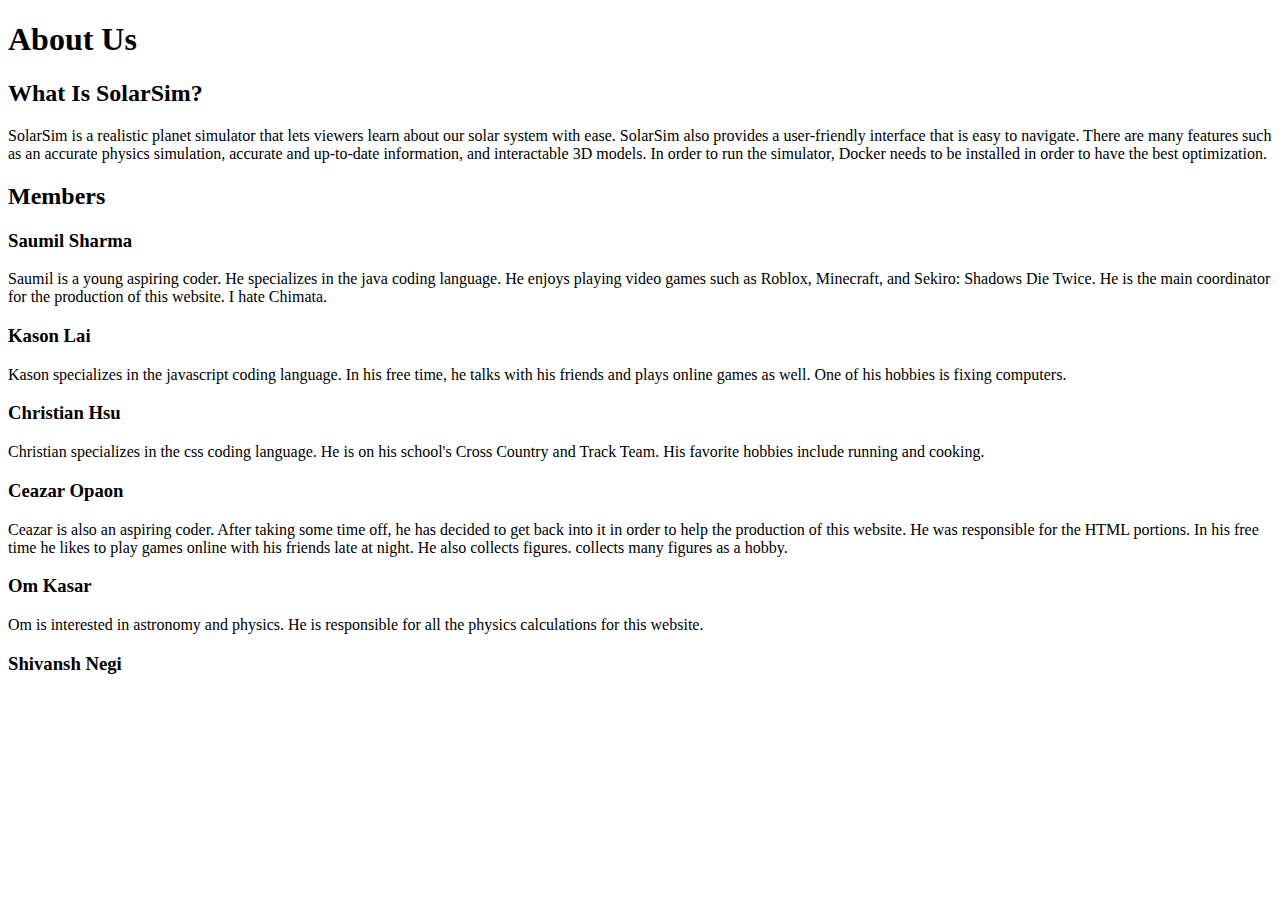
==== src/main/resources/static/about.html @ 8c4b788d "About.html Formatting" ====
<!DOCTYPE html>
<html>
  <head> 
    <title>About - SolarSim</title>
    <link rel="stylesheet" href="css/about.css">
  </head>

  <body>
    <h1>About Us</h1>

    <h2>What Is SolarSim?</h2>
    <p>
      SolarSim is a realistic planet simulator that lets viewers learn about our
      solar system with ease. SolarSim also provides a user-friendly interface
      that is easy to navigate. There are many features such as an accurate
      physics simulation, accurate and up-to-date information, and interactable
      3D models. In order to run the simulator, Docker needs to be installed in
      order to have the best optimization.
    </p>

    <h2>Members</h2>

    <h3 class="Saumil">Saumil Sharma</h3>
    <p>
      Saumil is a young aspiring coder. He specializes in the java coding
      language. He enjoys playing video games such as Roblox, Minecraft, and
      Sekiro: Shadows Die Twice. He is the main coordinator for the production
      of this website. I hate Chimata.
    </p>

    <h3>Kason Lai</h3>
    <p>
      Kason specializes in the javascript coding language. In his free time, he
      talks with his friends and plays online games as well. One of his hobbies
      is fixing computers.
    </p>

    <h3>Christian Hsu</h3>
    <p>
      Christian specializes in the css coding language. He is on his school's
      Cross Country and Track Team. His favorite hobbies include running and
      cooking.
    </p>

    <h3>Ceazar Opaon</h3>
    <p>
      Ceazar is also an aspiring coder. After taking some time off, he has
      decided to get back into it in order to help the production of this
      website. He was responsible for the HTML portions. In his free time he
      likes to play games online with his friends late at night. He also
      collects figures. collects many figures as a hobby.
    </p>

    <h3>Om Kasar</h3>
    <p>
      Om is interested in astronomy and physics. He is responsible for all the
      physics calculations for this website.
    </p>

    <h3>Shivansh Negi</h3>
    <p></p>
  </body>
</html>
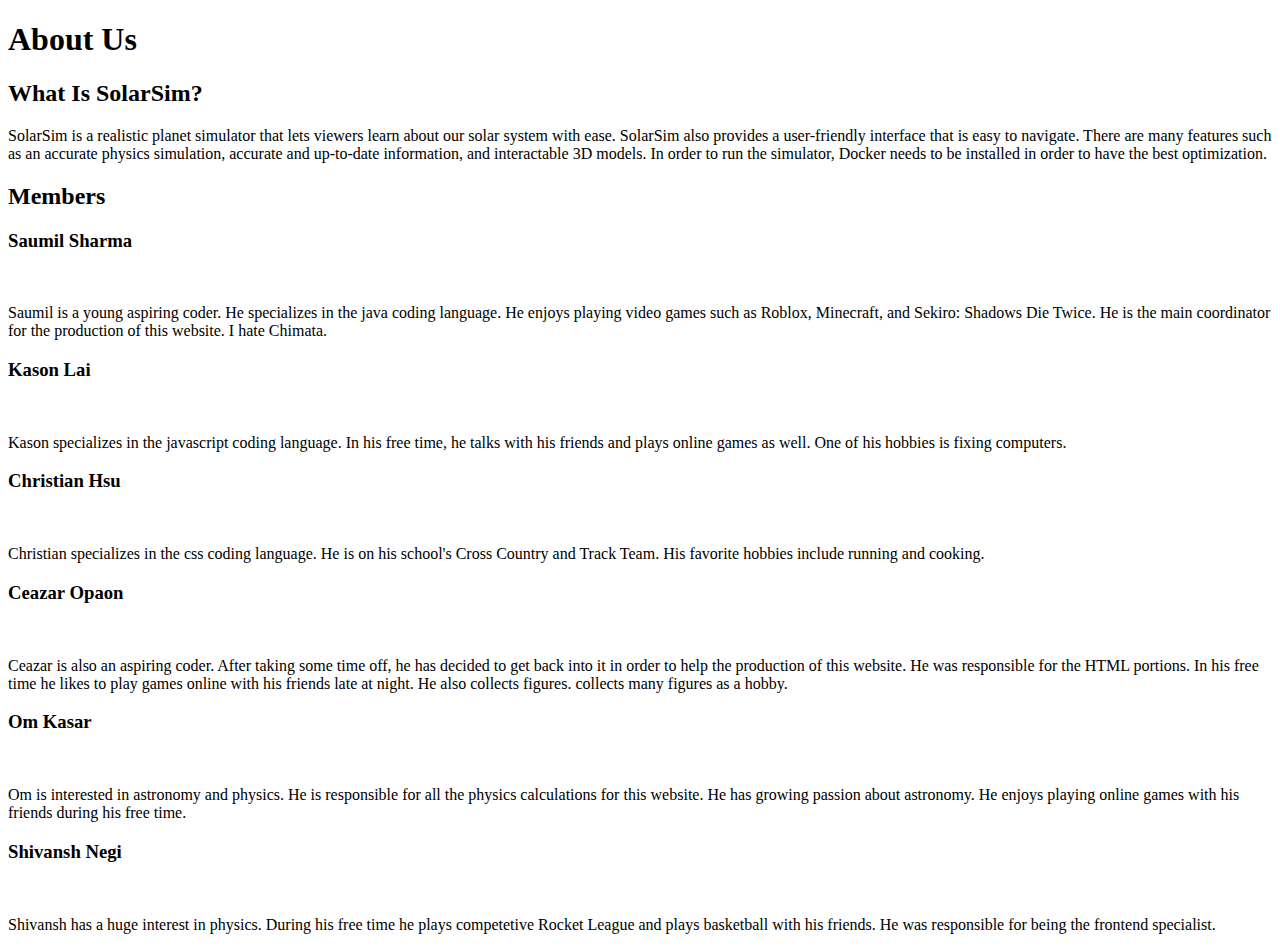
==== commit 1de79be9: "Added Image Classes" ====
--- a/src/main/resources/static/about.html
+++ b/src/main/resources/static/about.html
@@ -1,63 +1,76 @@
 <!DOCTYPE html>
 <html>
-  <head> 
-    <title>About - SolarSim</title>
-    <link rel="stylesheet" href="css/about.css">
-  </head>
 
-  <body>
-    <h1>About Us</h1>
+<head>
+  <title>About - SolarSim</title>
+  <link rel="stylesheet" href="css/about.css">
+</head>
 
-    <h2>What Is SolarSim?</h2>
-    <p>
-      SolarSim is a realistic planet simulator that lets viewers learn about our
-      solar system with ease. SolarSim also provides a user-friendly interface
-      that is easy to navigate. There are many features such as an accurate
-      physics simulation, accurate and up-to-date information, and interactable
-      3D models. In order to run the simulator, Docker needs to be installed in
-      order to have the best optimization.
-    </p>
+<body>
+  <h1>About Us</h1>
 
-    <h2>Members</h2>
+  <h2>What Is SolarSim?</h2>
+  <p>
+    SolarSim is a realistic planet simulator that lets viewers learn about our
+    solar system with ease. SolarSim also provides a user-friendly interface
+    that is easy to navigate. There are many features such as an accurate
+    physics simulation, accurate and up-to-date information, and interactable
+    3D models. In order to run the simulator, Docker needs to be installed in
+    order to have the best optimization.
+  </p>
 
-    <h3 class="Saumil">Saumil Sharma</h3>
-    <p>
-      Saumil is a young aspiring coder. He specializes in the java coding
-      language. He enjoys playing video games such as Roblox, Minecraft, and
-      Sekiro: Shadows Die Twice. He is the main coordinator for the production
-      of this website. I hate Chimata.
-    </p>
+  <h2>Members</h2>
 
-    <h3>Kason Lai</h3>
-    <p>
-      Kason specializes in the javascript coding language. In his free time, he
-      talks with his friends and plays online games as well. One of his hobbies
-      is fixing computers.
-    </p>
+  <h3 class="Saumil">Saumil Sharma</h3>
+  <img src="" class="saumil image">
+  <p>
+    Saumil is a young aspiring coder. He specializes in the java coding
+    language. He enjoys playing video games such as Roblox, Minecraft, and
+    Sekiro: Shadows Die Twice. He is the main coordinator for the production
+    of this website. I hate Chimata.
+  </p>
 
-    <h3>Christian Hsu</h3>
-    <p>
-      Christian specializes in the css coding language. He is on his school's
-      Cross Country and Track Team. His favorite hobbies include running and
-      cooking.
-    </p>
+  <h3 class="Kason">Kason Lai</h3>
+  <img src="" class="kason image">
+  <p>
+    Kason specializes in the javascript coding language. In his free time, he
+    talks with his friends and plays online games as well. One of his hobbies
+    is fixing computers.
+  </p>
 
-    <h3>Ceazar Opaon</h3>
-    <p>
-      Ceazar is also an aspiring coder. After taking some time off, he has
-      decided to get back into it in order to help the production of this
-      website. He was responsible for the HTML portions. In his free time he
-      likes to play games online with his friends late at night. He also
-      collects figures. collects many figures as a hobby.
-    </p>
+  <h3 class="Christian">Christian Hsu</h3>
+  <img src="" class="christian image">
+  <p>
+    Christian specializes in the css coding language. He is on his school's
+    Cross Country and Track Team. His favorite hobbies include running and
+    cooking.
+  </p>
 
-    <h3>Om Kasar</h3>
-    <p>
-      Om is interested in astronomy and physics. He is responsible for all the
-      physics calculations for this website.
-    </p>
+  <h3 class="Ceazar">Ceazar Opaon</h3>
+  <img src="" class="ceazar image">
+  <p>
+    Ceazar is also an aspiring coder. After taking some time off, he has
+    decided to get back into it in order to help the production of this
+    website. He was responsible for the HTML portions. In his free time he
+    likes to play games online with his friends late at night. He also
+    collects figures. collects many figures as a hobby.
+  </p>
 
-    <h3>Shivansh Negi</h3>
-    <p></p>
-  </body>
-</html>
+  <h3 class="Om">Om Kasar</h3>
+  <img src="" class="om image">
+  <p>
+    Om is interested in astronomy and physics. He is responsible for all the
+    physics calculations for this website. He has growing passion about astronomy. He enjoys playing online games with
+    his friends during his free time.
+  </p>
+
+  <h3 class="Shivansh">Shivansh Negi</h3>
+  <img src="" class="shivansh image">
+  <p>
+    Shivansh has a huge interest in physics. During his free time he plays competetive Rocket League and plays
+    basketball with his friends. He was responsible for being the frontend specialist.
+  </p>
+
+</body>
+
+</html>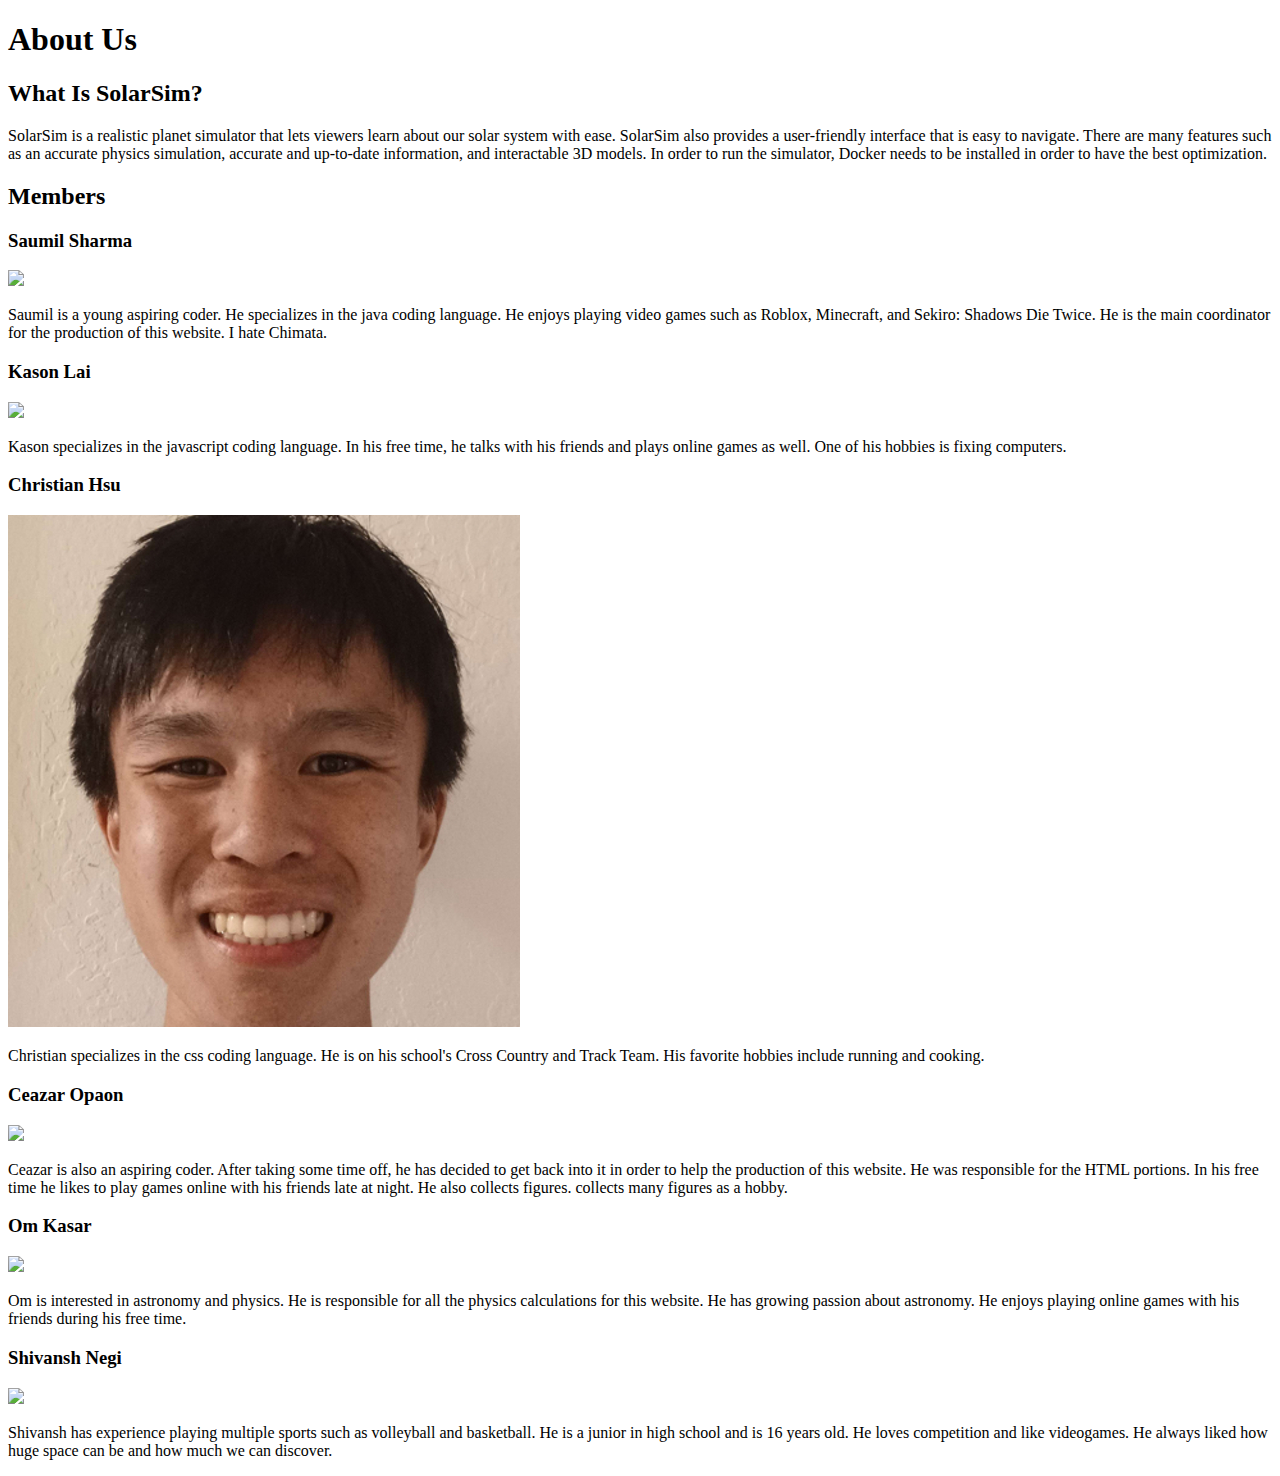
==== commit e8cbc0f9: "Addition of Unit Descriptions" ====
--- a/src/main/resources/static/about.html
+++ b/src/main/resources/static/about.html
@@ -22,7 +22,7 @@
   <h2>Members</h2>
 
   <h3 class="Saumil">Saumil Sharma</h3>
-  <img src="" class="saumil image">
+  <img src="./images/CidFormatted.png" class="saumil-image">
   <p>
     Saumil is a young aspiring coder. He specializes in the java coding
     language. He enjoys playing video games such as Roblox, Minecraft, and
@@ -31,7 +31,7 @@
   </p>
 
   <h3 class="Kason">Kason Lai</h3>
-  <img src="" class="kason image">
+  <img src="./images/KasonFormatted.png" class="kason-image">
   <p>
     Kason specializes in the javascript coding language. In his free time, he
     talks with his friends and plays online games as well. One of his hobbies
@@ -39,7 +39,7 @@
   </p>
 
   <h3 class="Christian">Christian Hsu</h3>
-  <img src="" class="christian image">
+  <img src="./images/ChristianFormatted.jpg" class="christian-image">
   <p>
     Christian specializes in the css coding language. He is on his school's
     Cross Country and Track Team. His favorite hobbies include running and
@@ -47,7 +47,7 @@
   </p>
 
   <h3 class="Ceazar">Ceazar Opaon</h3>
-  <img src="" class="ceazar image">
+  <img src="./images/CidFormatted.png" class="ceazar image">
   <p>
     Ceazar is also an aspiring coder. After taking some time off, he has
     decided to get back into it in order to help the production of this
@@ -57,7 +57,7 @@
   </p>
 
   <h3 class="Om">Om Kasar</h3>
-  <img src="" class="om image">
+  <img src="./images/CidFormatted.png" class="om-image">
   <p>
     Om is interested in astronomy and physics. He is responsible for all the
     physics calculations for this website. He has growing passion about astronomy. He enjoys playing online games with
@@ -65,10 +65,10 @@
   </p>
 
   <h3 class="Shivansh">Shivansh Negi</h3>
-  <img src="" class="shivansh image">
+  <img src="./images/CidFormatted.png" class="shivansh-image">
   <p>
-    Shivansh has a huge interest in physics. During his free time he plays competetive Rocket League and plays
-    basketball with his friends. He was responsible for being the frontend specialist.
+    Shivansh has experience playing multiple sports such as volleyball and basketball. He is a junior in high school and is 16
+    years old. He loves competition and like videogames. He always liked how huge space can be and how much we can discover.
   </p>
 
 </body>
